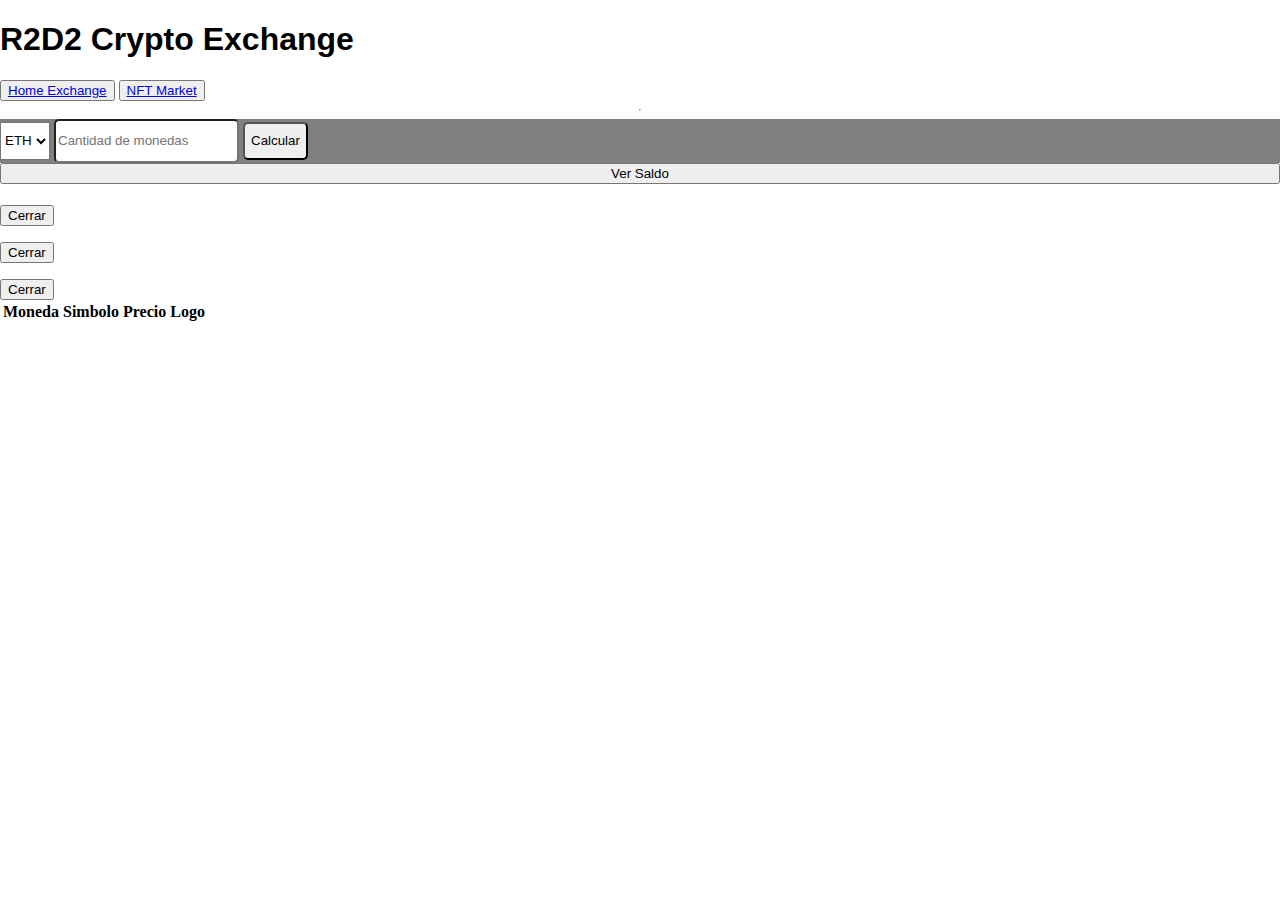
==== index.html @ ebe42895 "r2d2" ====
<!DOCTYPE html>
<html lang="en">

<head>
  <meta charset="UTF-8" />
  <meta http-equiv="X-UA-Compatible" content="IE=edge" />
  <meta name="viewport" content="width=device-width, initial-scale=1.0" />
  <title>Crypto Swap</title>
  <link href="https://cdn.jsdelivr.net/npm/bootstrap@5.1.0/dist/css/bootstrap.min.css" rel="stylesheet"
    integrity="sha384-KyZXEAg3QhqLMpG8r+8fhAXLRk2vvoC2f3B09zVXn8CA5QIVfZOJ3BCsw2P0p/We" crossorigin="anonymous" />
  <script src="https://cdn.jsdelivr.net/npm/bootstrap@5.1.0/dist/js/bootstrap.bundle.min.js"
    integrity="sha384-U1DAWAznBHeqEIlVSCgzq+c9gqGAJn5c/t99JyeKa9xxaYpSvHU5awsuZVVFIhvj"
    crossorigin="anonymous"></script>
  <link href="https://allfont.es/allfont.css?fonts=star-jedi" rel="stylesheet" type="text/css" />
  <link rel="stylesheet" href="style.css" />
</head>

<body>
  <header class="container">
    <nav class="navbar navbar-ligth bg-ligth mt-5 row">
      <h1 class="brand-title col align-self-center">R2D2 Crypto Exchange</h1>
      <div class="navbar-text">
        <button class="btn btn-ligth border border-dark link-danger"><a href="./index.html">Home Exchange</a></button>
        <button class="btn btn-dark link-ligth"> <a href="./nft.html">NFT Market</a></button>
      </div>
    </nav>
  </header>
  <hr />
  <form id="formulario" action="" class="text-center col-12 py-1">
    <div id="subformulario">
      <select id="name" type="number" class="formulario" name="select" placeholder="Selecciona una moneda">
        <option value="ETH">ETH</option>
        <option value="BTC">BTC</option>
        <option value="ADA">ADA</option>
        <option value="BNB">BNB</option>
      </select>
      </select>
      <input id="amount" type="number" step="0.001" class="formulario" placeholder="Cantidad de monedas" />
      <input type="submit" value="Calcular" class=" btn btn-primary" />
    </div>
  </form>

  <button id="verSaldo" class=" btn btn-primary">Ver Saldo</button>

  <main class="column">
    <div id="mensaje"></div>
    <div id="segundoPaso"></div>
    <div>
      <div id="swap" class="row justify-content-evenly "></div>
    </div>
  </main>
  
  <div id="saldoModal" class="modal fade" role="dialog">
    <div class="modal-dialog">
      <div class="modal-content">
        <div class="modal-header">
        </div>
        <div class="modal-body">
          <h4 id="saldoModalText" class="row col-12"> </h4>
        </div>
        <div class="modal-footer">
          <button id="closeSaldoModal" type="button" class="btn btn-secondary" data-dismiss="modal">Cerrar</button>
        </div>
      </div>
    </div>
  </div>

  <div id="miModal" class="modal fade" role="dialog">
    <div class="modal-dialog">
      <div class="modal-content">
        <div class="modal-header">
        </div>
        <div class="modal-body">
          <p id="modalText"> </p>
        </div>
        <div class="modal-footer">
          <button id="closeModal" type="button" class="btn btn-secondary" data-dismiss="modal">Cerrar</button>
        </div>
      </div>
    </div>
  </div>

  <div id="inversionModal" class="modal fade" role="dialog">
    <div class="modal-dialog modal-lg">
      <div class="modal-content">
        <div class="modal-header">
        </div>
        <div class="modal-body">
          <p id="inversionModalText"> </p>
        </div>
        <div class="modal-footer">
          <button id="closeInversionModal" type="button" class="btn btn-secondary" data-dismiss="modal">Cerrar</button>
        </div>
      </div>
    </div>
  </div>

  <footer id="idCoinPrices" class="coinPrices container col-12">
    <table id="table" class="table mt-5">
      <thead>
        <tr class="table-dark">
          <th class="col-3" scope="col">Moneda</th>
          <th class="col-3" scope="col">Simbolo</th>
          <th class="col-3" scope="col">Precio</th>
          <th class="col-3" scope="col">Logo</th>
        </tr>
      </thead>
    </table>
  </footer>


  <script src="https://code.jquery.com/jquery-3.5.1.min.js"></script>
  <script src="./main.js"></script>
</body>

</html>
---- style.css ----
body {
  display: flex;
  flex-direction: column;
  margin: auto;
}

.brand-title {
  font-family: "Star Jedi", arial;
}
main {
  display: flex;
  justify-content: center;
}

.btn-style {
  width: 140px;
  margin-top: 20px;
}

.form-style {
  display: flex;
  flex-direction: column;
}

input {
  border-radius: 5px;
  height: 38px;
}

#formulario {
  background-color: gray;
}

.formulario {
  height: 38px;
}

.p-style {
  font-size: 1rem;
  margin-top: 20px;
}

nav ul {
  list-style: none;
}
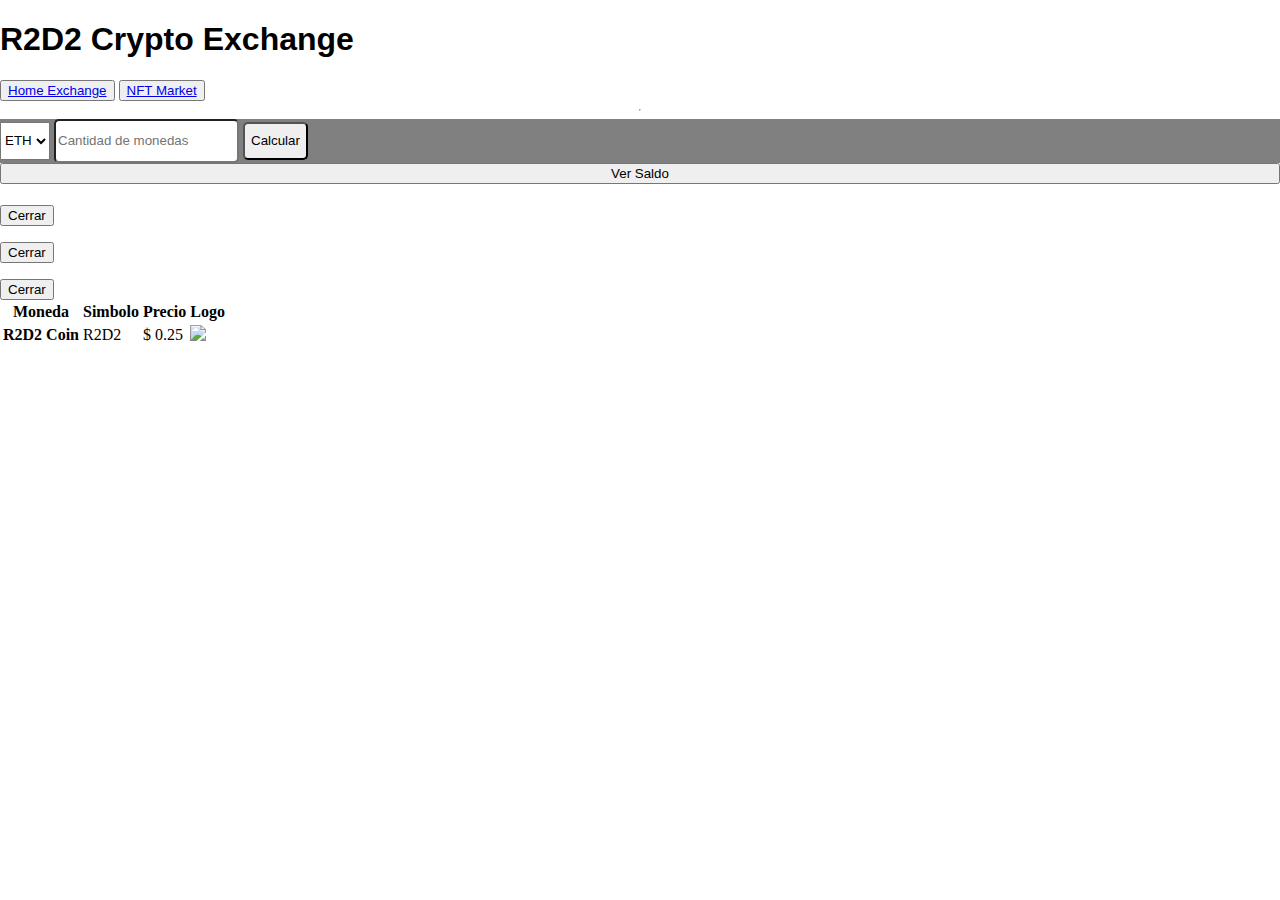
==== commit 39b2ff51: "agregado valor r2d2" ====
--- a/index.html
+++ b/index.html
@@ -95,7 +95,7 @@
     </div>
   </div>
 
-  <footer id="idCoinPrices" class="coinPrices container col-12">
+  <footer class="container col-12">
     <table id="table" class="table mt-5">
       <thead>
         <tr class="table-dark">
@@ -103,6 +103,12 @@
           <th class="col-3" scope="col">Simbolo</th>
           <th class="col-3" scope="col">Precio</th>
           <th class="col-3" scope="col">Logo</th>
+        </tr>
+        <tr class="table-secondary align-top">
+          <th scope="row">R2D2 Coin</th>
+          <td>R2D2</td>
+          <td>$ 0.25 </td>
+          <td><img src="https://img.icons8.com/ios/50/000000/r2-d2.png"/> </td>
         </tr>
       </thead>
     </table>
